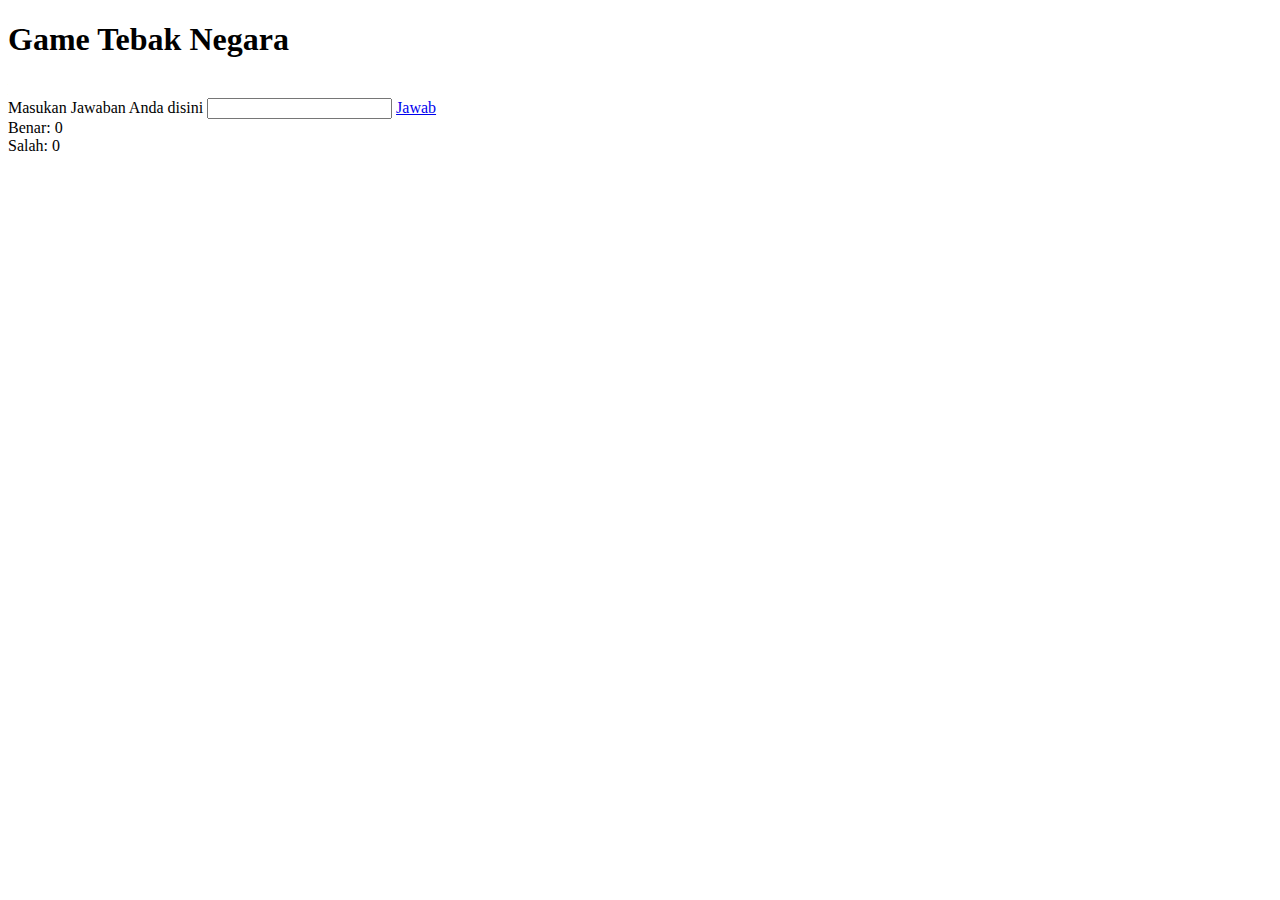
==== index.html @ 669a52a5 "add path" ====
<!DOCTYPE html>
<html lang="en">
<head>
    <meta charset="UTF-8">
    <meta http-equiv="X-UA-Compatible" content="IE=edge">
    <meta name="viewport" content="width=device-width, initial-scale=1.0">
    <title>Game Tebak Negara</title>
    <link rel="stylesheet" href="./style/index.css">
</head>
<body>   
    <div class="disable " id="disable">
            <div class="popup">
                <h3>Game Selesai</h3>
                <div class="score">
                    <div class="correct">Benar: <span id="resCorrect"></span>
                    </div>
                    <div class="wrong">Salah: <span id="resWrong"></span>
                    </div>
                </div>
                <button onclick="popupRes()">Kembali</button>
            </div>
        </div>
    <main>
        <div class="title">
            <h1>Game Tebak Negara</h1>
        </div>
       <div id="container">

       </div>
    
        <form action="">
            <label for="user-input">Masukan Jawaban Anda disini</label>
            <input type="text" name="user-input" id="answer" onkeyup="handleInput(this)" placeholder=" " >
            <a href="#" onclick="handleAnswer()">Jawab</a>
        </form>
        <div class="result" id="result">
            
        </div>
        <div class="score">
            <div class="correct">Benar: <span id="correct"></span>
            </div>
            <div class="wrong">Salah: <span id="wrong"></span>
            </div>
        </div>
     
    </main>
</body>
<script src="./script/index.js"></script>
</html>
---- style/index.css ----
.disable{
    position: absolute;
    width: 100%;
    height: 100%;
    background: rgba(17, 16, 16, 0.763);
    top: 0;
    left: 0;
    display: flex;
    justify-content: center;
    align-items: flex-start;
    display: none;
}
.disable .popup{
    width: 200px;
    height: 200px;
    background: #fff;
    margin-top: 200px;
    
}
.active{
    display: flex;
}
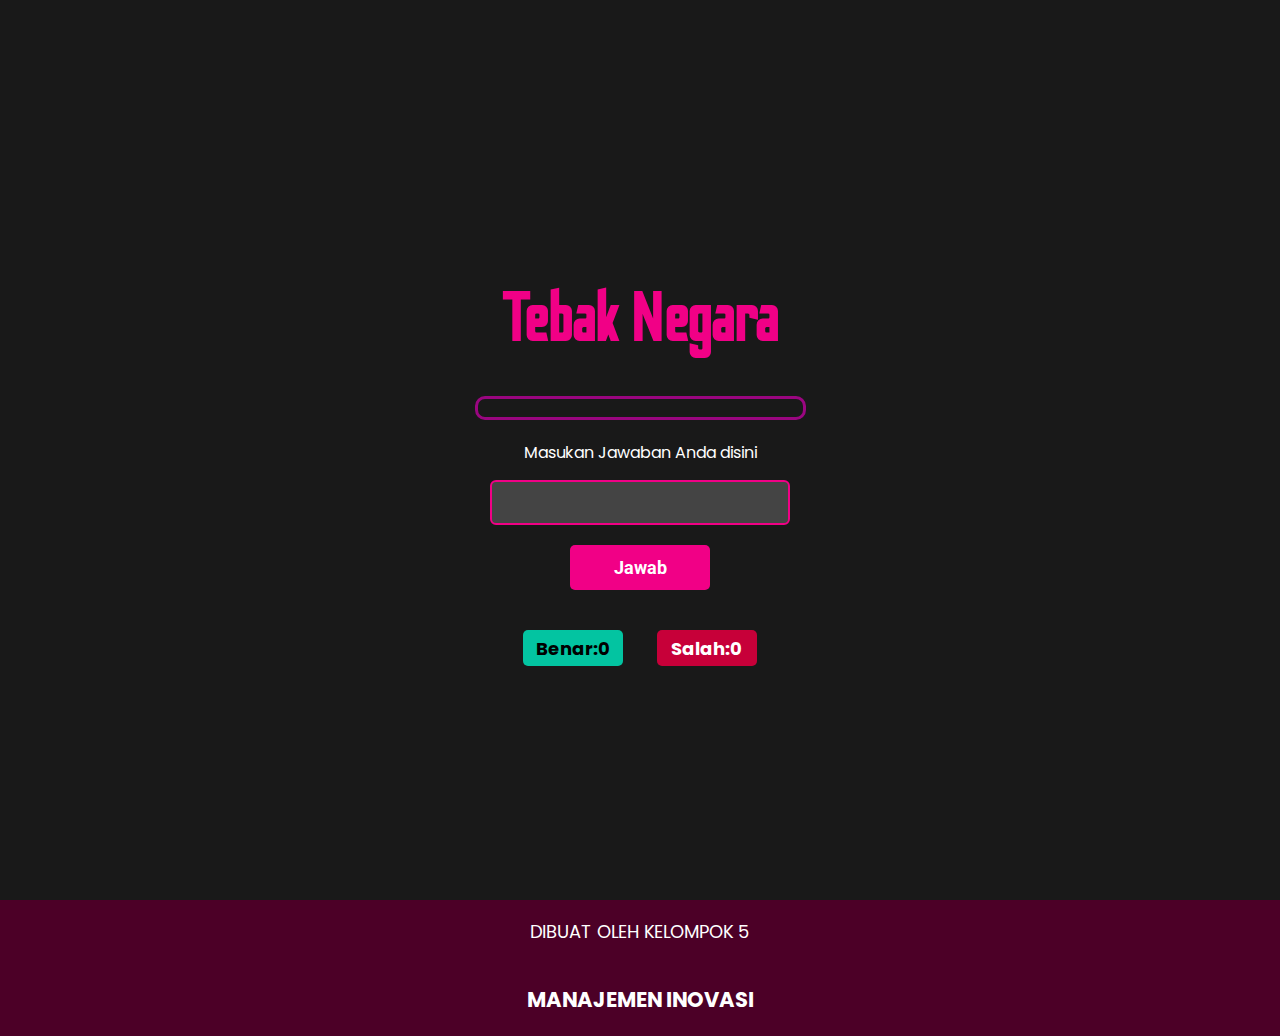
==== commit ed9683fe: "tambah style" ====
--- a/index.html
+++ b/index.html
@@ -6,6 +6,9 @@
     <meta name="viewport" content="width=device-width, initial-scale=1.0">
     <title>Game Tebak Negara</title>
     <link rel="stylesheet" href="./style/index.css">
+    <link rel="preconnect" href="https://fonts.googleapis.com">
+    <link rel="preconnect" href="https://fonts.gstatic.com" crossorigin>
+    <link href="https://fonts.googleapis.com/css2?family=Odibee+Sans&family=Poppins&family=Roboto&display=swap" rel="stylesheet">
 </head>
 <body>   
     <div class="disable " id="disable">
@@ -17,21 +20,21 @@
                     <div class="wrong">Salah: <span id="resWrong"></span>
                     </div>
                 </div>
-                <button onclick="popupRes()">Kembali</button>
+                <button onclick="popupRes()">Mulai Lagi</button>
             </div>
         </div>
     <main>
         <div class="title">
-            <h1>Game Tebak Negara</h1>
+            <h1> Tebak Negara</h1>
         </div>
-       <div id="container">
+       <div id="container" class="container">
 
        </div>
     
-        <form action="">
+        <form action="" autocomplete="off">
             <label for="user-input">Masukan Jawaban Anda disini</label>
             <input type="text" name="user-input" id="answer" onkeyup="handleInput(this)" placeholder=" " >
-            <a href="#" onclick="handleAnswer()">Jawab</a>
+            <div class="btn" href="#" onclick="handleAnswer()">Jawab</div>
         </form>
         <div class="result" id="result">
             
@@ -44,6 +47,10 @@
         </div>
      
     </main>
+    <footer>
+        <p>dibuat oleh kelompok 5</p>
+        <h3>Manajemen Inovasi</h3>
+    </footer>
 </body>
 <script src="./script/index.js"></script>
 </html>--- a/style/index.css
+++ b/style/index.css
@@ -1,4 +1,6 @@
-
+/* font font-family: 'Odibee Sans', cursive;
+font-family: 'Poppins', sans-serif;
+font-family: 'Roboto', sans-serif */
 .disable{
     position: absolute;
     width: 100%;
@@ -12,12 +14,189 @@
     display: none;
 }
 .disable .popup{
-    width: 200px;
+    width: 350px;
+    height: 300px;
+    display: flex;
+    flex-direction: column;
+    align-items: center;
+    margin-top: 200px;
+    border-radius: 11px;
+    justify-content: space-around;
+    background: #9A0680;
+}
+.disable .popup h3{
+    font-family: 'Odibee Sans', cursive;
+    font-size: 34px;
+    color: #fff;   
+}
+.disable .popup .score{
+    width: 230px;
+    height: 40px;
+    display: flex;
+    flex-direction: row;
+    margin-top: -25px;
+    justify-content: space-between;
+}
+.disable .popup button{
+    width: 280px;
+    height: 45px;
+    background: #191919;
+    border: none;
+    border-radius: 5px;
+    color: #fff;
+    font-size: 20px;
+    font-weight: bold;
+    font-family: 'Poppins', sans-serif;
+
+
+
+}
+.active{
+    display: flex;
+}
+body{
+    padding: 0;
+    margin: 0;
+    display: flex;
+    align-items: center;
+    flex-direction: column;
+}
+body main{
+    display: flex;
+    width: 100%;
+    height: 100vh;
+    flex-direction: column;
+    background: #191919;
+    box-sizing: border-box;
+    padding: 20%;
+    align-items: center;
+}
+main .title{
+    color: #F10086;
+    width: 300px;
+    height: 130px;
+    text-align: center;
+    font-size: 34px;
+    font-family: 'Odibee sans', cursive;
+    margin-top: -20px;
+}
+.container{
+    width: 325px;
+    height: 225px;
+    justify-content: center;
+    display: flex;
+    justify-content: center;
+    align-items: center;
+    border: solid 3px #9A0680;
+    margin-top: 30px;
+    border-radius: 10px;
+    
+}
+form{
+    width: 300px;
     height: 200px;
-    background: #fff;
-    margin-top: 200px;
+    display: flex;
+    flex-direction: column;
+    margin-top: 20px;
+    justify-content: space-evenly;
+}
+form label{
+    width: 100%;
+    height: 40px;
+    font-size: 16px;
+    font-family: 'Poppins', sans-serif;
+    color: #fff;
+    text-align: center;
+}
+form input{
+    width: 100%;
+    height: 45px;
+    display: flex;
+    align-self: center;
+    border-radius: 6px;
+    font-size: 16px;
+    font-weight: bold;
+    font-family: 'Poppins', sans-serif;
+    border: solid 2px #F10086;
+    color: #fff;
+    background: #444444;
+    box-sizing: border-box;
+    padding-left: 20px;
+}
+form .btn{
+    width: 140px;
+    height: 45px;
+    align-self: center;
+    background: #F10086;
+    color: #fff;
+    font-family: 'Roboto', sans-serif;
+    font-size: 18px;
+    font-weight: bold;
+    line-height: 10px;
+    border-radius: 5px;
+    text-align: center;
+    display: flex;
+    align-items: center;
+    justify-content: center;
+    margin-top: 20px;
     
 }
-.active{
-    display: flex;
+main .score{
+    width: 300px;
+    height: 80px;
+    display: flex;
+    flex-direction: row;
+    justify-content: space-evenly;
+    color: #fff;
+    align-items: center;
+    margin-top: 20px;
+}
+.score .correct{
+    width: 100px;
+    height: 36px;
+    border-radius: 5px;
+    background: #03C4A1;
+    color: #000;
+    font-weight: bold;
+    font-family: 'Poppins', sans-serif;
+    font-size: 18px;
+    text-align: center;
+    display: flex;
+    justify-content: center;
+    align-items: center;
+}
+.score .wrong{
+    width: 100px;
+    height: 36px;
+    border-radius: 5px;
+    background: #C70039;
+    color: #fff;
+    font-weight: bold;
+    font-family: 'Poppins', sans-serif;
+    font-size: 18px;
+    text-align: center;
+    display: flex;
+    justify-content: center;
+    align-items: center;
+}
+.result{
+    width: 300px;
+    height: 50px;margin-top: 20px;
+    font-size: 20px;
+    font-family: 'Roboto', sans-serif;
+    color: #fff;
+    text-align: center;
+}
+footer{
+    background: #4C0027;
+    width: 100%;
+    color: #fff;
+    text-transform: uppercase;
+    font-size: 18px;
+    font-family: 'Poppins', sans-serif;
+    height: max-content;
+    display: flex;
+    align-items: center;
+    flex-direction: column;
+    justify-content: center;
 }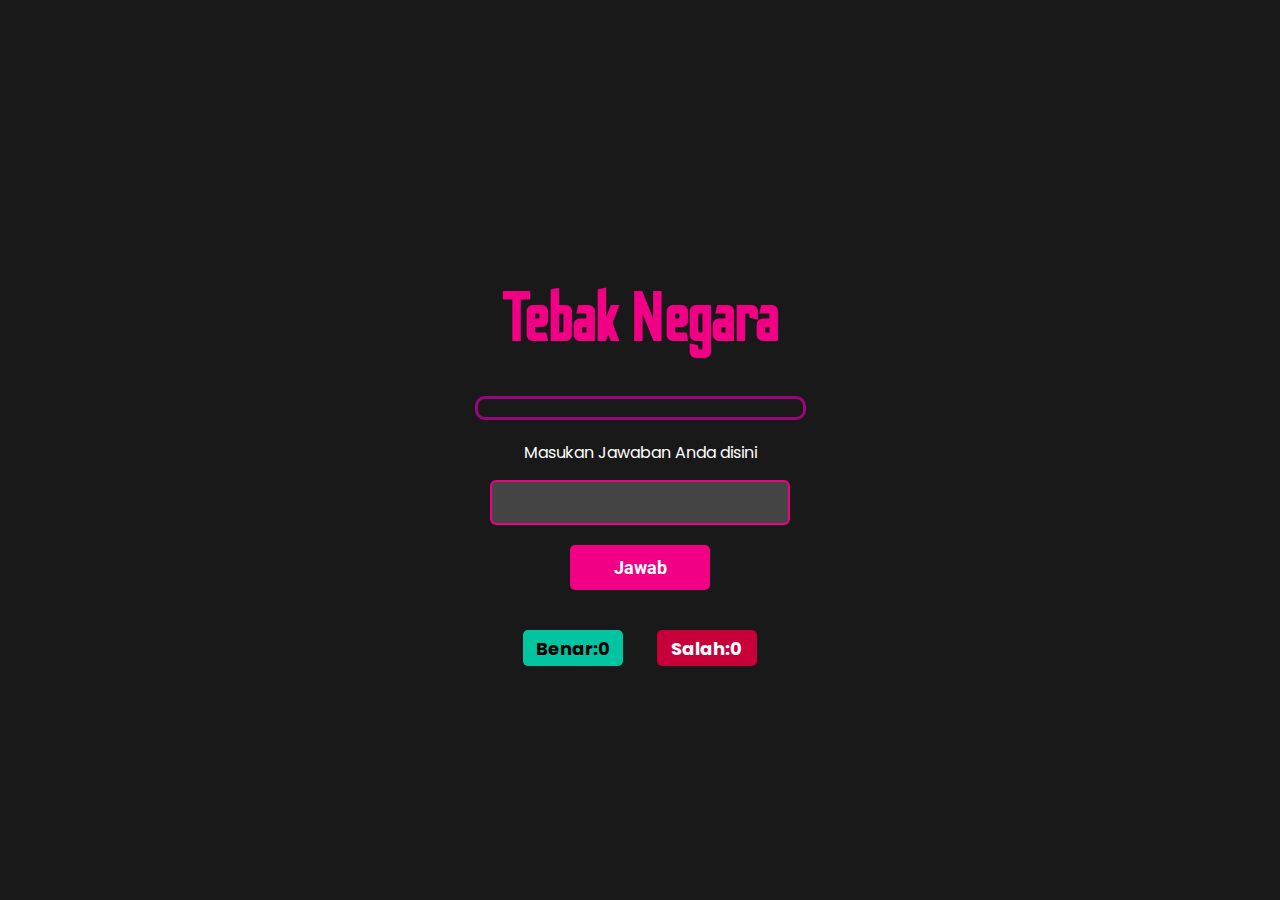
==== commit 4c7fafaa: "delete footer" ====
--- a/index.html
+++ b/index.html
@@ -47,10 +47,7 @@
         </div>
      
     </main>
-    <footer>
-        <p>dibuat oleh kelompok 5</p>
-        <h3>Manajemen Inovasi</h3>
-    </footer>
+    
 </body>
 <script src="./script/index.js"></script>
 </html>